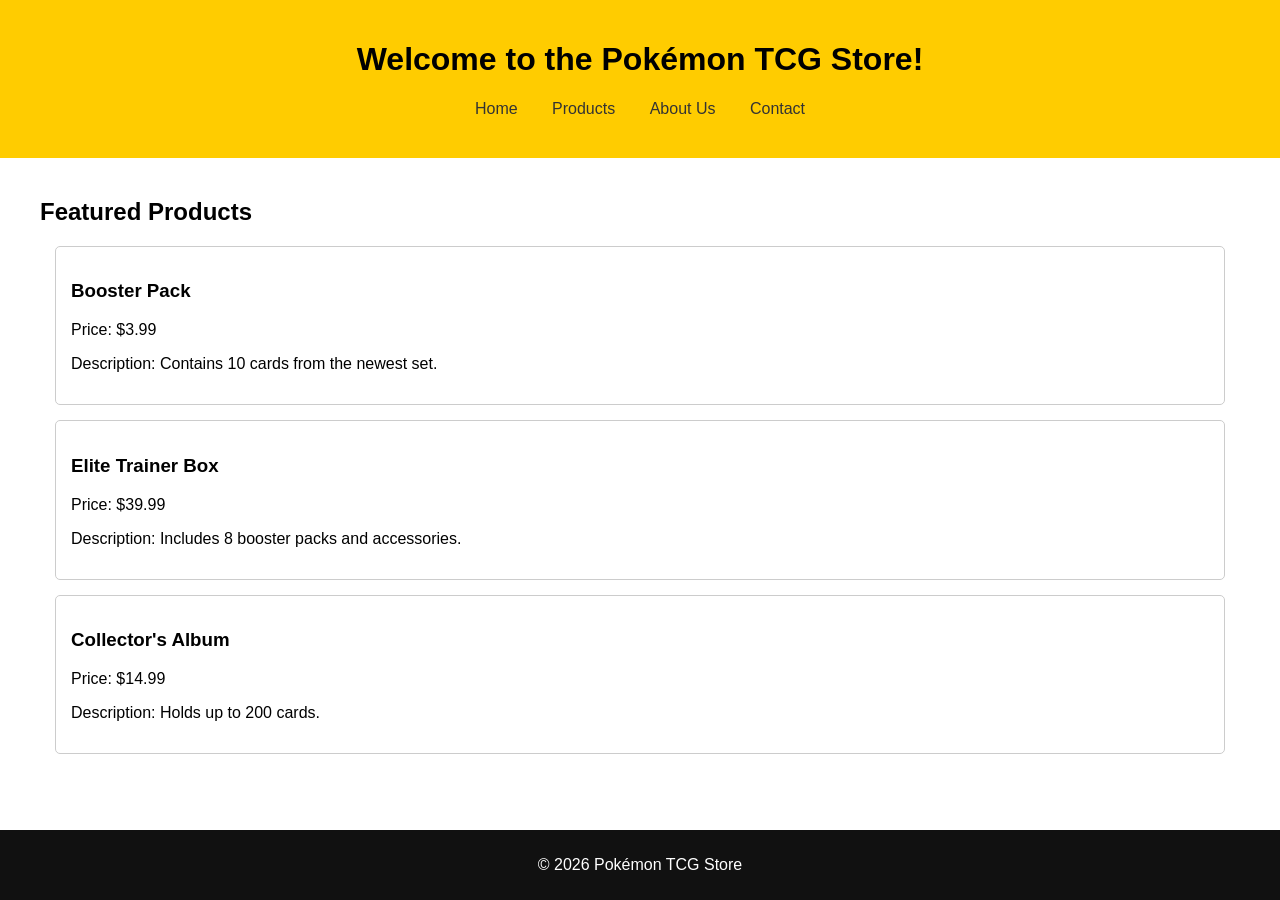
==== index.html @ e2dc09fa "Create index.html for Pokémon TCG Store" ====
<!DOCTYPE html>
<html lang="en">
<head>
    <meta charset="UTF-8">
    <meta name="viewport" content="width=device-width, initial-scale=1.0">
    <title>Pokémon TCG Store</title>
    <style>
        body { font-family: Arial, sans-serif; margin: 0; padding: 0; }
        header { background: #ffcc00; padding: 20px; text-align: center; }
        nav { margin: 20px 0; }
        nav a { margin: 0 15px; text-decoration: none; color: #333; }
        .container { max-width: 1200px; margin: 0 auto; padding: 20px; }
        .product-card { border: 1px solid #ccc; margin: 15px; padding: 15px; border-radius: 5px; }
        footer { background: #111; color: white; text-align: center; padding: 10px 0; position: fixed; width: 100%; bottom: 0; }
    </style>
</head>
<body>
    <header>
        <h1>Welcome to the Pokémon TCG Store!</h1>
        <nav>
            <a href="#home">Home</a>
            <a href="#products">Products</a>
            <a href="#about">About Us</a>
            <a href="#contact">Contact</a>
        </nav>
    </header>
    <div class="container">
        <h2>Featured Products</h2>
        <div class="product-card">
            <h3>Booster Pack</h3>
            <p>Price: $3.99</p>
            <p>Description: Contains 10 cards from the newest set.</p>
        </div>
        <div class="product-card">
            <h3>Elite Trainer Box</h3>
            <p>Price: $39.99</p>
            <p>Description: Includes 8 booster packs and accessories.</p>
        </div>
        <div class="product-card">
            <h3>Collector's Album</h3>
            <p>Price: $14.99</p>
            <p>Description: Holds up to 200 cards.</p>
        </div>
    </div>
    <footer>
        <p>&copy; 2026 Pokémon TCG Store</p>
    </footer>
</body>
</html>
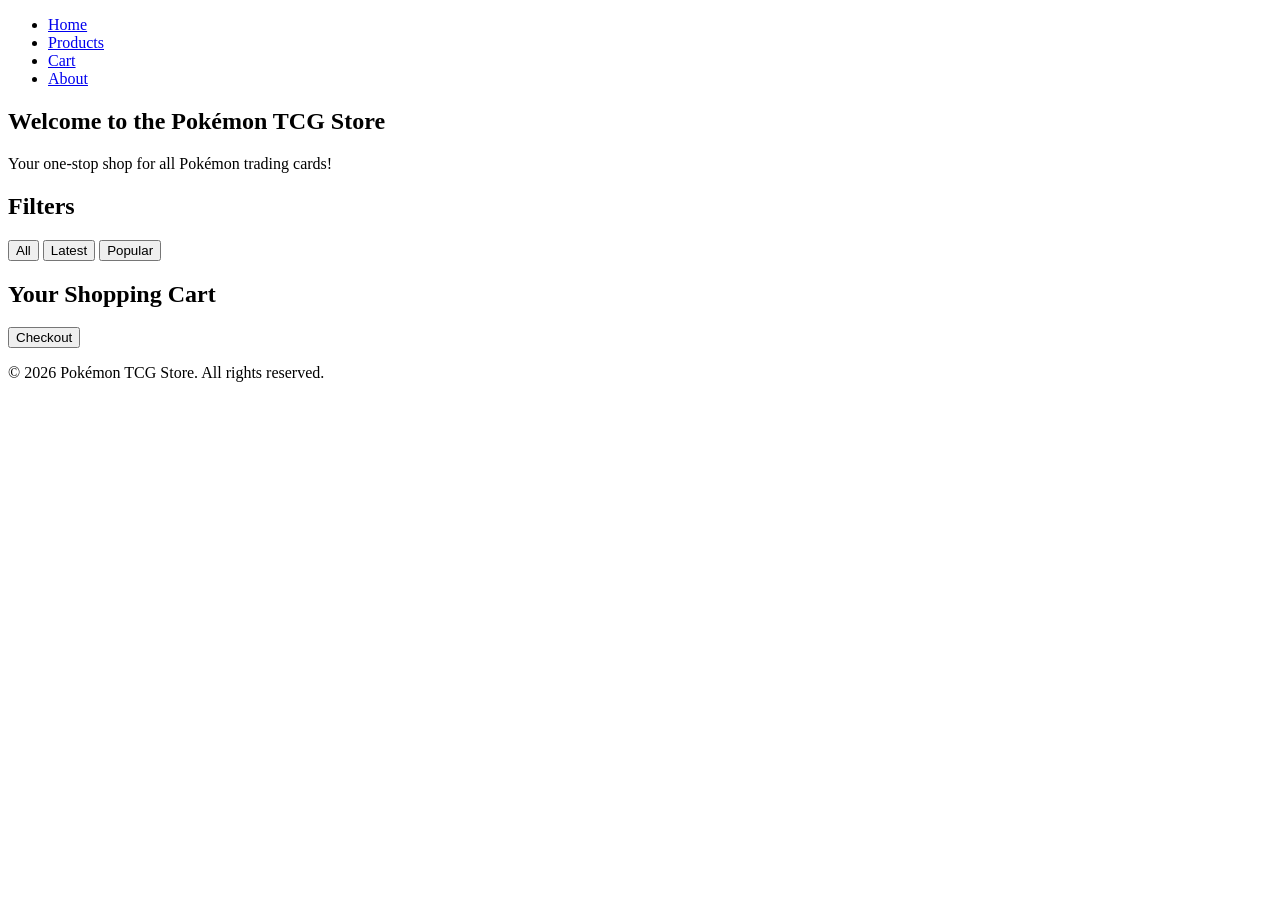
==== commit 777001a9: "Update index.html with Pokémon TCG Store design" ====
--- a/index.html
+++ b/index.html
@@ -4,46 +4,69 @@
     <meta charset="UTF-8">
     <meta name="viewport" content="width=device-width, initial-scale=1.0">
     <title>Pokémon TCG Store</title>
-    <style>
-        body { font-family: Arial, sans-serif; margin: 0; padding: 0; }
-        header { background: #ffcc00; padding: 20px; text-align: center; }
-        nav { margin: 20px 0; }
-        nav a { margin: 0 15px; text-decoration: none; color: #333; }
-        .container { max-width: 1200px; margin: 0 auto; padding: 20px; }
-        .product-card { border: 1px solid #ccc; margin: 15px; padding: 15px; border-radius: 5px; }
-        footer { background: #111; color: white; text-align: center; padding: 10px 0; position: fixed; width: 100%; bottom: 0; }
-    </style>
+    <link rel="stylesheet" href="styles.css">
 </head>
 <body>
     <header>
-        <h1>Welcome to the Pokémon TCG Store!</h1>
         <nav>
-            <a href="#home">Home</a>
-            <a href="#products">Products</a>
-            <a href="#about">About Us</a>
-            <a href="#contact">Contact</a>
+            <ul>
+                <li><a href="#">Home</a></li>
+                <li><a href="#products">Products</a></li>
+                <li><a href="#cart">Cart</a></li>
+                <li><a href="#about">About</a></li>
+            </ul>
         </nav>
     </header>
-    <div class="container">
-        <h2>Featured Products</h2>
-        <div class="product-card">
-            <h3>Booster Pack</h3>
-            <p>Price: $3.99</p>
-            <p>Description: Contains 10 cards from the newest set.</p>
-        </div>
-        <div class="product-card">
-            <h3>Elite Trainer Box</h3>
-            <p>Price: $39.99</p>
-            <p>Description: Includes 8 booster packs and accessories.</p>
-        </div>
-        <div class="product-card">
-            <h3>Collector's Album</h3>
-            <p>Price: $14.99</p>
-            <p>Description: Holds up to 200 cards.</p>
-        </div>
-    </div>
+    <section class="hero">
+        <h1>Welcome to the Pokémon TCG Store</h1>
+        <p>Your one-stop shop for all Pokémon trading cards!</p>
+    </section>
+    <section class="filters">
+        <h2>Filters</h2>
+        <button onclick="filterProducts('all')">All</button>
+        <button onclick="filterProducts('latest')">Latest</button>
+        <button onclick="filterProducts('popular')">Popular</button>
+    </section>
+    <section class="product-grid" id="product-grid">
+        <!-- Products will be loaded here from db/productos.json -->
+    </section>
+    <section class="cart" id="cart">
+        <h2>Your Shopping Cart</h2>
+        <div id="cart-items"></div>
+        <button id="checkout">Checkout</button>
+    </section>
     <footer>
-        <p>&copy; 2026 Pokémon TCG Store</p>
+        <p>&copy; 2026 Pokémon TCG Store. All rights reserved.</p>
     </footer>
+    <script src="script.js"></script>
+    <script>
+        fetch('db/productos.json')
+            .then(response => response.json())
+            .then(data => {
+                const productGrid = document.getElementById('product-grid');
+                data.forEach(product => {
+                    const productDiv = document.createElement('div');
+                    productDiv.className = 'product';
+                    productDiv.innerHTML = `<h3>${product.name}</h3><p>${product.description}</p><p>Price: ${product.price}</p><button onclick="addToCart('${product.id}')">Add to Cart</button>`;
+                    productGrid.appendChild(productDiv);
+                });
+            });
+
+        const cart = [];
+        function addToCart(productId) {
+            cart.push(productId);
+            updateCartUI();
+        }
+
+        function updateCartUI() {
+            const cartItems = document.getElementById('cart-items');
+            cartItems.innerHTML = '';
+            cart.forEach(item => {
+                const itemDiv = document.createElement('div');
+                itemDiv.textContent = `Product ID: ${item}`;
+                cartItems.appendChild(itemDiv);
+            });
+        }
+    </script>
 </body>
-</html>+</html>
